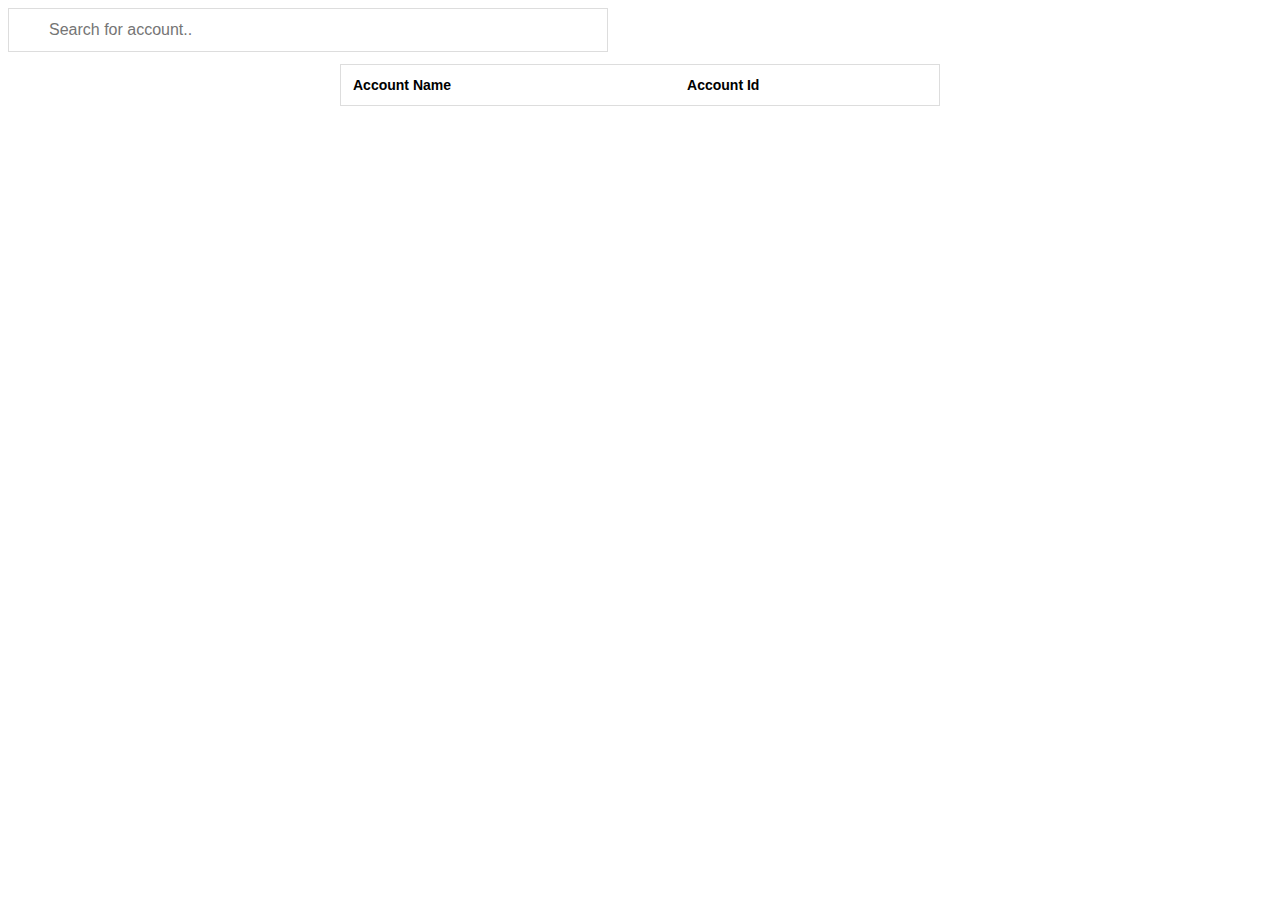
==== staticfiles/index.html @ 6a30c50f "Initial commit" ====
<html>
<head>
  <meta content="text/html;charset=utf-8" http-equiv="Content-Type" />
  <link rel="stylesheet" href="styles.css">
  <title>
    AWS SSO Viewer
  </title>
  <!-- ================================================== -->
  <!--                 Javascript Files                   -->
  <!-- ================================================== -->
  <script src="table.js" type="text/javascript"></script>
  <script>
    //first add an event listener for page load
    document.addEventListener("DOMContentLoaded", get_json_data, false); // get_json_data is the function name that will fire on page load
  </script>
</head>

<body>
    <input type="text" id="myInput" onkeyup="search()" placeholder="Search for account..">
    <table id="myTable" class=center>
      <tr>
        <th onclick="sortTable(0)">Account Name</th>
        <th onclick="sortTable(1)">Account Id</th>
      </tr>
    </table>
    <p>
    </p>
</body>

</html>
---- staticfiles/styles.css ----
h1 {
    color: red;
}

.center {
    margin-left: auto;
    margin-right: auto;
}

header img.logo {
    height: 60px;
}

body {
    color: #000;
    font: 13px Arial, sans-serif;
    -webkit-text-size-adjust: 100%;
}

section.section {
	margin: 20px 0;
	padding: 0 10px;
}

*, ::before, ::after {
	box-sizing: border-box;
}

.introContainer {
    height: 275px;
    margin: 0 10px;
    position: relative;
}

.mainTitle {
    align-items: center;
    bottom: 0;
    display: flex;
    position: absolute;
    top: 0;
    width: 100%;
    z-index: 10;
}
.mainTitle h1 {
    margin: 0 0 0 20px;
    width: 100%;
}
h1 {
    font-size: 2em;
    margin: 0;
}
#introVideoContainer, #introVideoContainer.bg1 {
    background: url("images/2020_hero.jpg") no-repeat 45% / cover;
}

#introVideoContainer {
    height: 100%;
    overflow: hidden;
    position: absolute;
    right: 0;
    top: 0;
    width: 100%;
    z-index: 0;
}

/* ================================================== */
/* Animations */
/* ================================================== */
.slideRight {
    animation-name: slideRight;
    animation-duration: 0.3s;
    animation-timing-function: ease-out;
    visibility: visible !important;
}
h1.slideRight {
    animation-duration: 0.7s;
}
@keyframes slideRight {
    0% {
        opacity: 0;
        transform: translateX(-100%);
   }
    100% {
        opacity: 1;
        transform: translateX(0%);
   }
}
.showVideo {
    animation-name: showVideo;
    animation-duration: 1s;
}
@keyframes showVideo {
    0% {
        opacity: 0;
   }
    100% {
        opacity: 1;
   }
}


#myInput {
    background-image: url('images/searchicon.png'); /* Add a search icon to input */
    background-position: 10px 12px; /* Position the search icon */
    background-repeat: no-repeat; /* Do not repeat the icon image */
    width: 600px; /* Full-width */
    font-size: 16px; /* Increase font-size */
    padding: 12px 20px 12px 40px; /* Add some padding */
    border: 1px solid #ddd; /* Add a grey border */
    margin-bottom: 12px; /* Add some space below the input */
  }
  
  #myTable {
    border-collapse: collapse; /* Collapse borders */
    width: 600px; /* Full-width */
    border: 1px solid #ddd; /* Add a grey border */
    font-size: 14px; /* Increase font-size */
  }
  
  #myTable th, #myTable td {
    text-align: left; /* Left-align text */
    padding: 12px; /* Add padding */
  }
  
  #myTable tr {
    /* Add a bottom border to all table rows */
    border-bottom: 1px solid #ddd;
  }
  
  #myTable tr.header, #myTable tr:hover {
    /* Add a grey background color to the table header and on hover */
    background-color: #f1f1f1;
  }
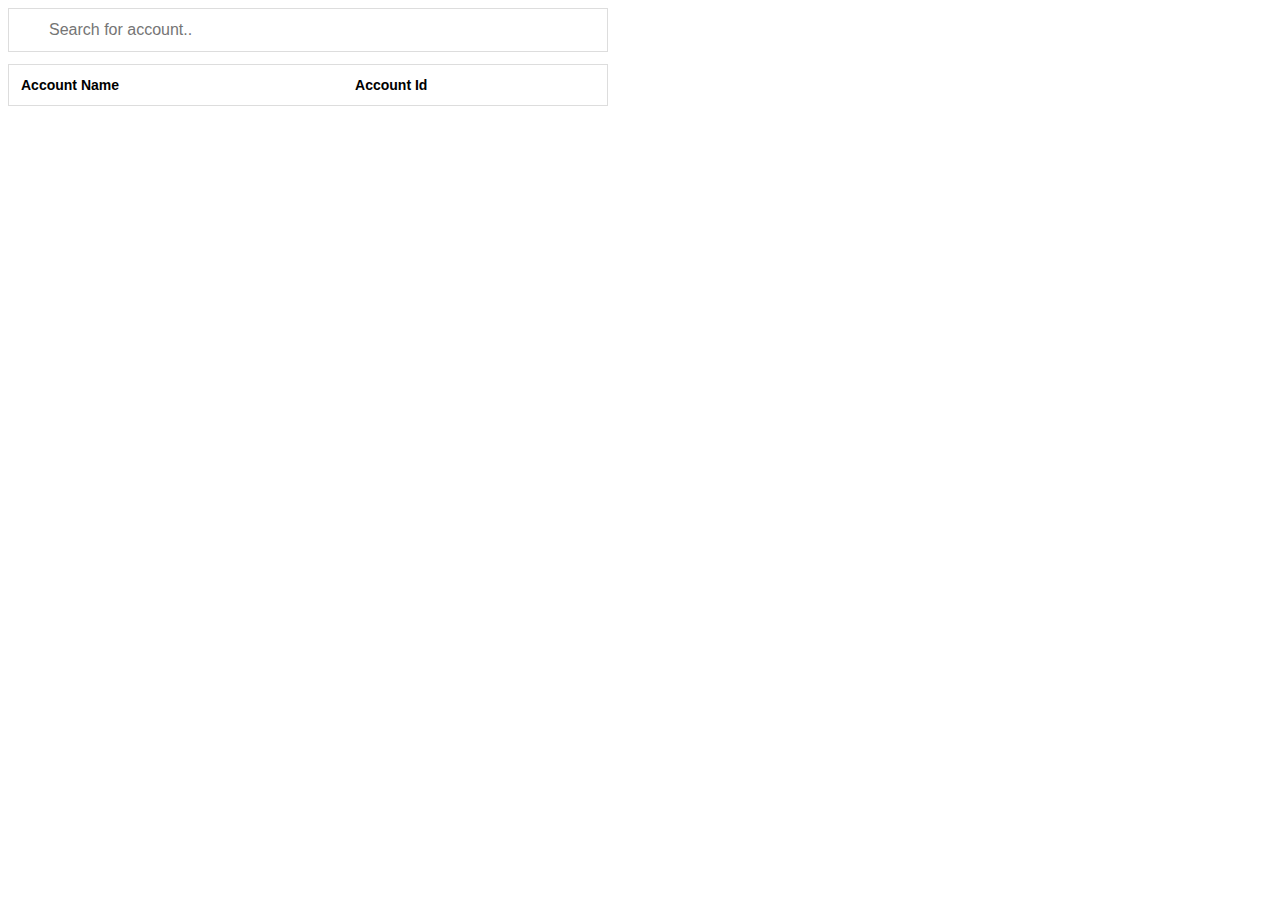
==== commit 6744f346: "Added some features" ====
--- a/staticfiles/index.html
+++ b/staticfiles/index.html
@@ -17,7 +17,7 @@
 
 <body>
     <input type="text" id="myInput" onkeyup="search()" placeholder="Search for account..">
-    <table id="myTable" class=center>
+    <table id="myTable" class=right>
       <tr>
         <th onclick="sortTable(0)">Account Name</th>
         <th onclick="sortTable(1)">Account Id</th>
--- a/staticfiles/styles.css
+++ b/staticfiles/styles.css
@@ -132,3 +132,25 @@
     background-color: #f1f1f1;
   } 
 
+
+#inlinetable {
+    border-collapse: collapse; /* Collapse borders */
+    width: 600px; /* Full-width */
+    border: 1px solid #ddd; /* Add a grey border */
+    font-size: 14px; /* Increase font-size */
+  }
+
+  #inlinetable th, #inlinetable td {
+    text-align: left; /* Left-align text */
+    padding: 12px; /* Add padding */
+  }
+  
+  #inlinetable tr {
+    /* Add a bottom border to all table rows */
+    border-bottom: 1px solid #ddd;
+  }
+  
+  #inlinetable tr.header, #inlinetable tr:hover {
+    /* Add a grey background color to the table header and on hover */
+    background-color: #f1f1f1;
+  } 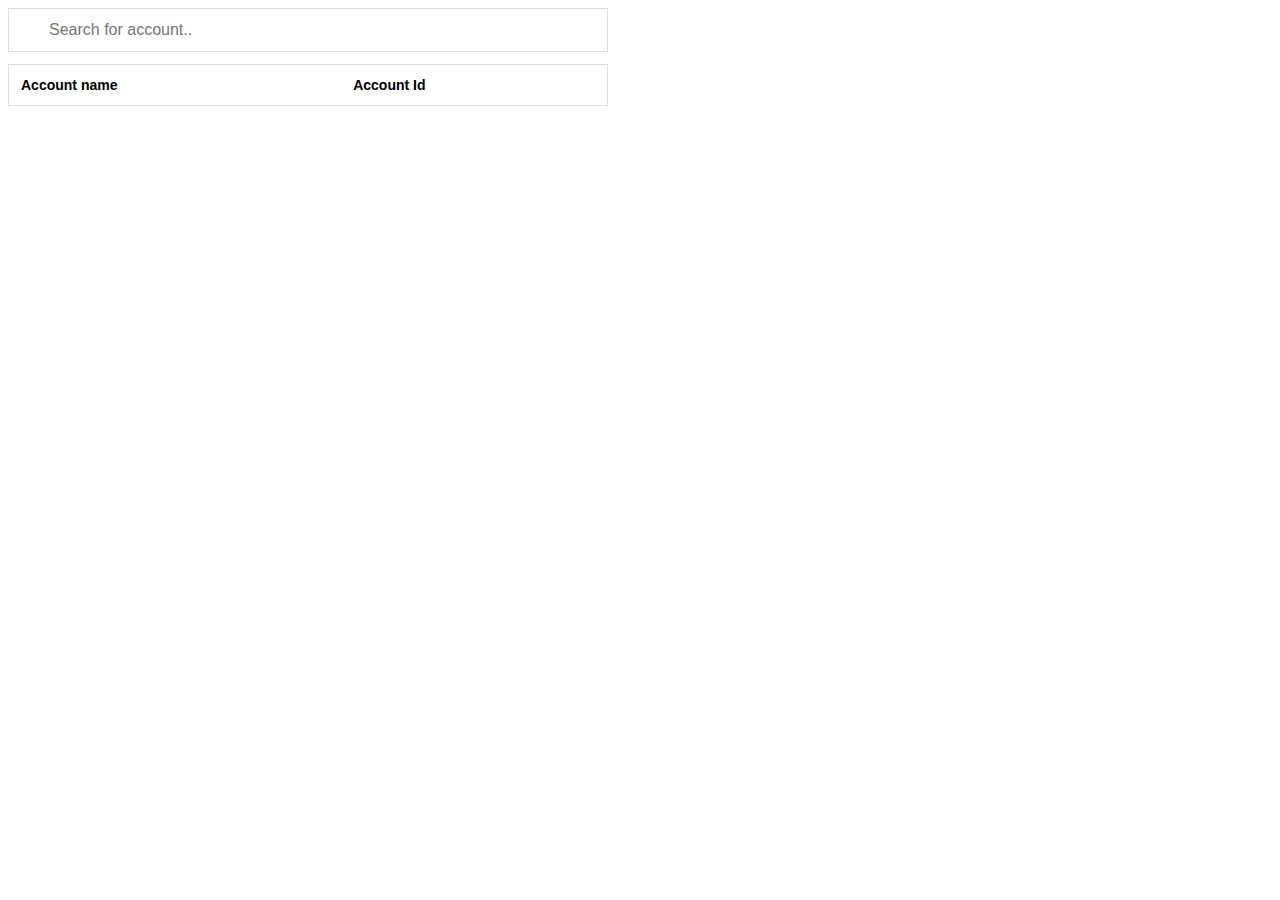
==== commit f34a4b53: "Regroup all html into index.html, and modify the javascript/go accordingly" ====
--- a/staticfiles/index.html
+++ b/staticfiles/index.html
@@ -11,17 +11,15 @@
   <script src="table.js" type="text/javascript"></script>
   <script>
     //first add an event listener for page load
-    document.addEventListener("DOMContentLoaded", get_json_data, false); // get_json_data is the function name that will fire on page load
+    document.addEventListener("DOMContentLoaded", populate_table, false); // get_json_data is the function name that will fire on page load
   </script>
 </head>
 
 <body>
     <input type="text" id="myInput" onkeyup="search()" placeholder="Search for account..">
     <table id="myTable" class=right>
-      <tr>
-        <th onclick="sortTable(0)">Account Name</th>
-        <th onclick="sortTable(1)">Account Id</th>
-      </tr>
+    </table>
+    <table id="inlinetable">
     </table>
     <p>
     </p>
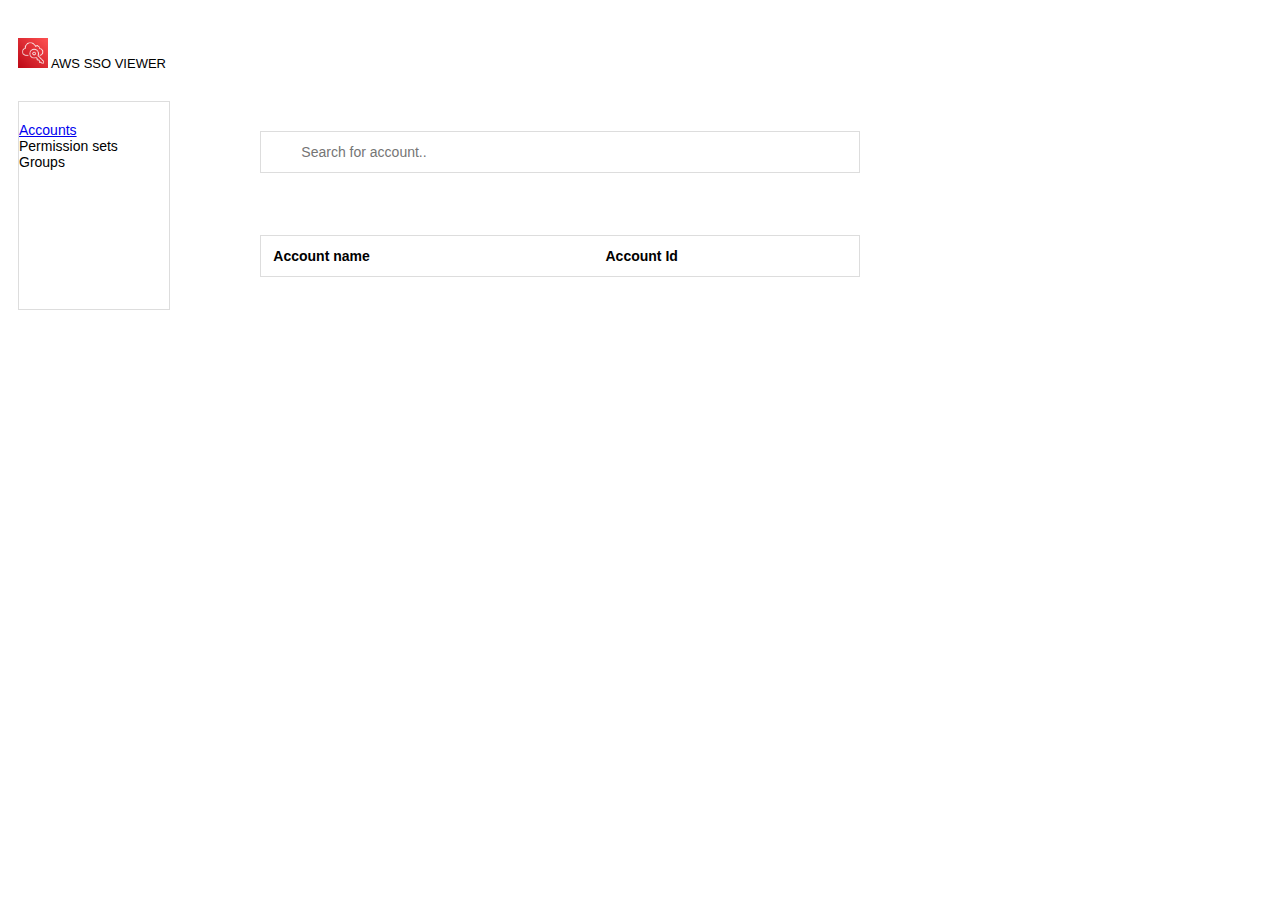
==== commit 65156286: "Added a menu" ====
--- a/staticfiles/index.html
+++ b/staticfiles/index.html
@@ -16,13 +16,28 @@
 </head>
 
 <body>
-    <input type="text" id="myInput" onkeyup="search()" placeholder="Search for account..">
-    <table id="myTable" class=right>
-    </table>
-    <table id="inlinetable">
-    </table>
+  <div class="grid-container">
+    <div class="item1"> 
+      <img src="SSO_logo.png" alt="SSO_logo" width="30" height="30"> AWS SSO VIEWER
+    </div>
+    <div class="item2" id=menu>
+      <div id=menu_account>Accounts</div>
+      <div>Permission sets</div>
+      <div>Groups</div>
+    </div>
+    <div class="item3">
+      <input type="text" id="myInput" onkeyup="search()" placeholder="Search for account..">
+    </div>
+    <div class="item4">
+      <table id="myTable" class=right>
+      </table>
+    <div class="item5">
+      <table id="inlinetable">
+      </table>
+    </div>
     <p>
     </p>
+  </div>
 </body>
 
 </html>--- a/staticfiles/styles.css
+++ b/staticfiles/styles.css
@@ -1,110 +1,48 @@
-h1 {
-    color: red;
-}
 
-.center {
-    margin-left: auto;
-    margin-right: auto;
-}
+.item1 { grid-area: header; }
+.item2 { grid-area: menu; }
+.item3 { grid-area: main; }
+.item4 { grid-area: main2; }
+.item5 { grid-area: search; }
 
-header img.logo {
-    height: 60px;
-}
+
+.grid-container {
+    display: grid;
+    grid-template-areas:
+      'header header header header header header'
+      'menu search search search search search'
+      'menu main main main main main'
+      'menu main2 main2 main2 main2 main2';
+    grid-gap: 10px;
+    background-color: white;
+    padding: 10px;
+  }
+
+.grid-container > div {
+    /*background-color: rgba(255, 255, 255, 0.8);*/
+    text-align: left;
+    padding: 20px 0;
+    
+  }
+.item2 {
+    /*background-color: lightgrey;*/
+    border: 1px solid #ddd;
+    width: 150px;
+    font-size: 14px; /* Increase font-size */
+  }
+
 
 body {
     color: #000;
     font: 13px Arial, sans-serif;
     -webkit-text-size-adjust: 100%;
 }
-
-section.section {
-	margin: 20px 0;
-	padding: 0 10px;
-}
-
-*, ::before, ::after {
-	box-sizing: border-box;
-}
-
-.introContainer {
-    height: 275px;
-    margin: 0 10px;
-    position: relative;
-}
-
-.mainTitle {
-    align-items: center;
-    bottom: 0;
-    display: flex;
-    position: absolute;
-    top: 0;
-    width: 100%;
-    z-index: 10;
-}
-.mainTitle h1 {
-    margin: 0 0 0 20px;
-    width: 100%;
-}
-h1 {
-    font-size: 2em;
-    margin: 0;
-}
-#introVideoContainer, #introVideoContainer.bg1 {
-    background: url("images/2020_hero.jpg") no-repeat 45% / cover;
-}
-
-#introVideoContainer {
-    height: 100%;
-    overflow: hidden;
-    position: absolute;
-    right: 0;
-    top: 0;
-    width: 100%;
-    z-index: 0;
-}
-
-/* ================================================== */
-/* Animations */
-/* ================================================== */
-.slideRight {
-    animation-name: slideRight;
-    animation-duration: 0.3s;
-    animation-timing-function: ease-out;
-    visibility: visible !important;
-}
-h1.slideRight {
-    animation-duration: 0.7s;
-}
-@keyframes slideRight {
-    0% {
-        opacity: 0;
-        transform: translateX(-100%);
-   }
-    100% {
-        opacity: 1;
-        transform: translateX(0%);
-   }
-}
-.showVideo {
-    animation-name: showVideo;
-    animation-duration: 1s;
-}
-@keyframes showVideo {
-    0% {
-        opacity: 0;
-   }
-    100% {
-        opacity: 1;
-   }
-}
-
-
 #myInput {
     background-image: url('images/searchicon.png'); /* Add a search icon to input */
     background-position: 10px 12px; /* Position the search icon */
     background-repeat: no-repeat; /* Do not repeat the icon image */
     width: 600px; /* Full-width */
-    font-size: 16px; /* Increase font-size */
+    font-size: 14px; /* Increase font-size */
     padding: 12px 20px 12px 40px; /* Add some padding */
     border: 1px solid #ddd; /* Add a grey border */
     margin-bottom: 12px; /* Add some space below the input */
@@ -153,4 +91,9 @@
   #inlinetable tr.header, #inlinetable tr:hover {
     /* Add a grey background color to the table header and on hover */
     background-color: #f1f1f1;
-  } +  } 
+
+
+
+
+
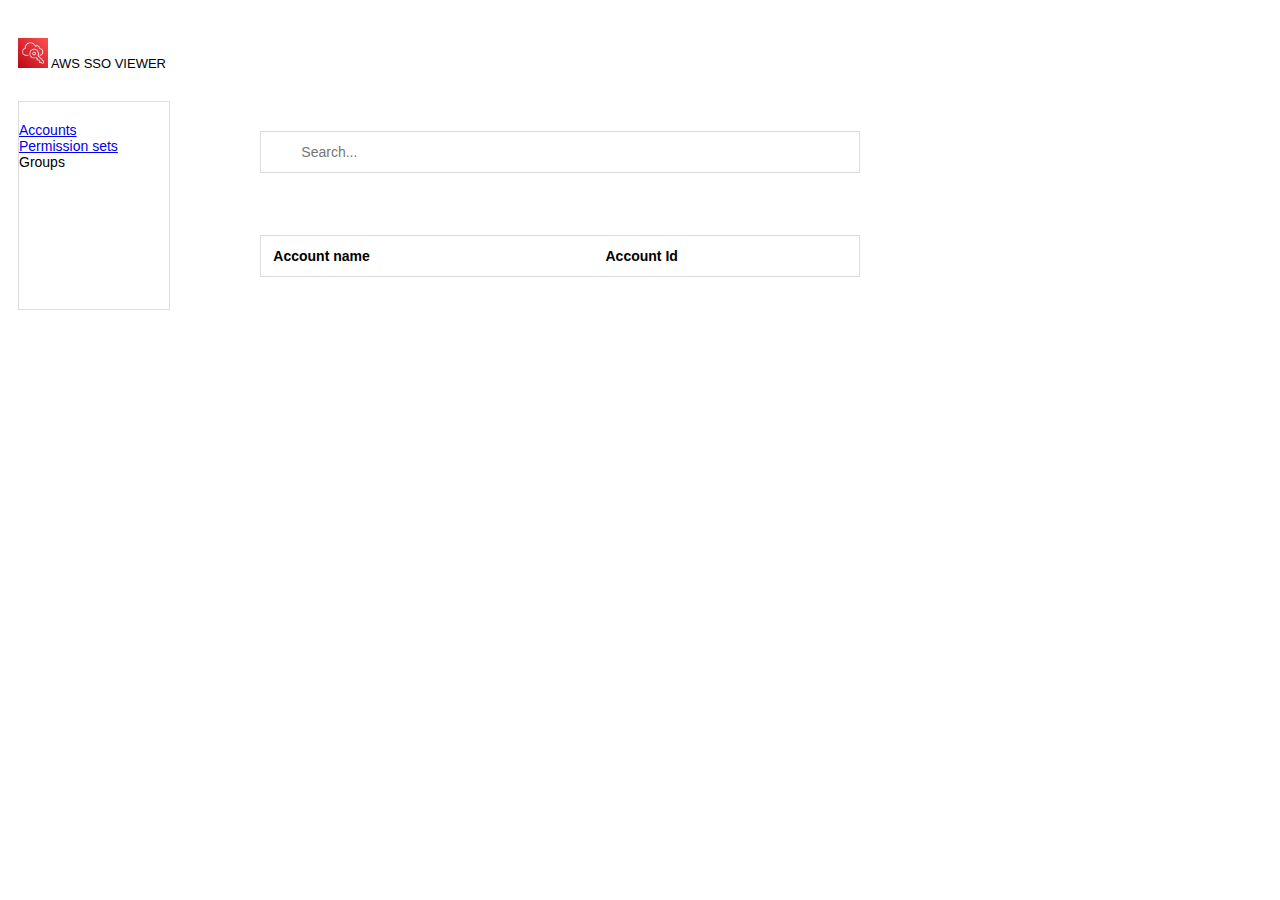
==== commit 7018565e: "Added PSList" ====
--- a/staticfiles/index.html
+++ b/staticfiles/index.html
@@ -22,11 +22,11 @@
     </div>
     <div class="item2" id=menu>
       <div id=menu_account>Accounts</div>
-      <div>Permission sets</div>
+      <div id=menu_ps>Permission sets</div>
       <div>Groups</div>
     </div>
     <div class="item3">
-      <input type="text" id="myInput" onkeyup="search()" placeholder="Search for account..">
+      <input type="text" id="myInput" onkeyup="search()" placeholder="Search...">
     </div>
     <div class="item4">
       <table id="myTable" class=right>
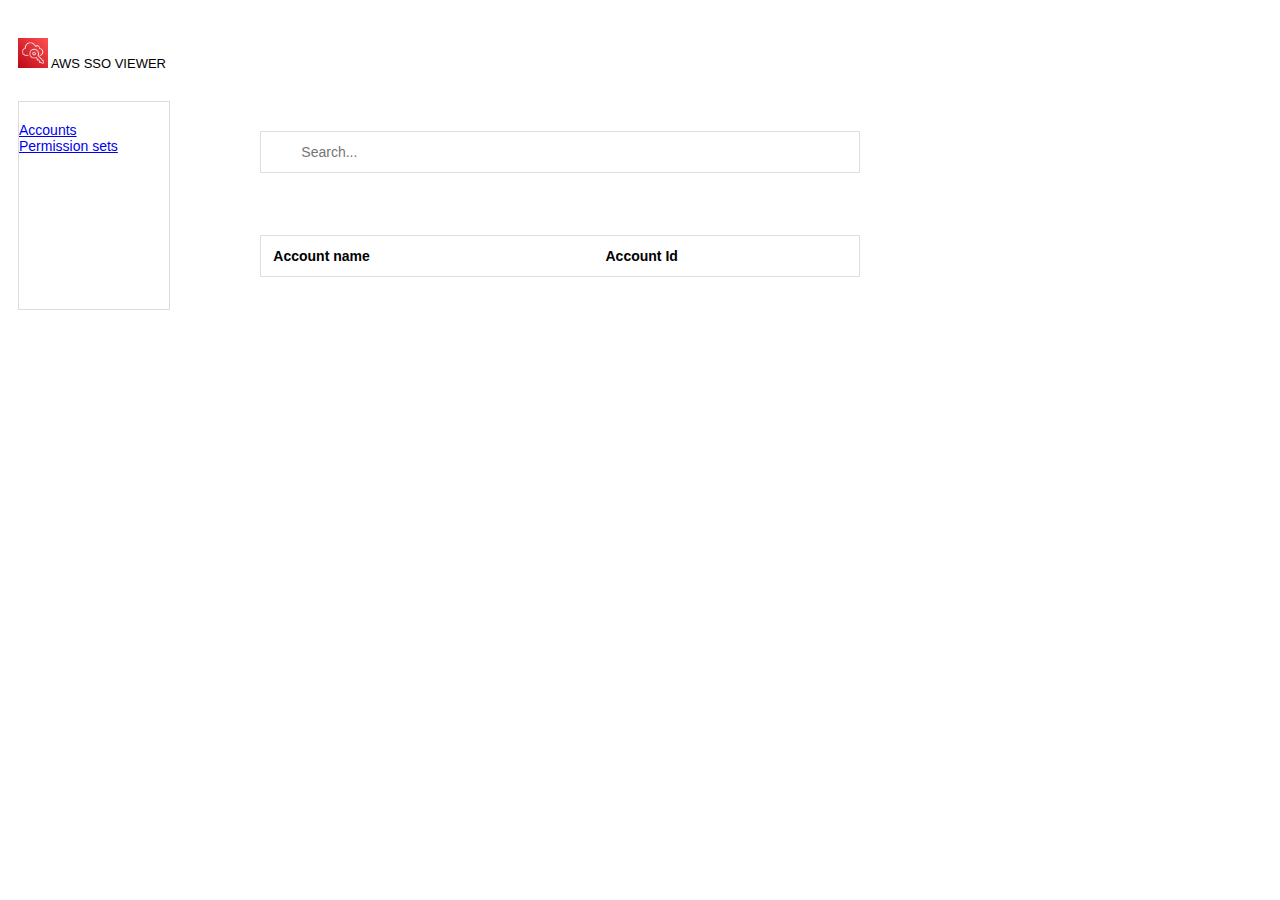
==== commit bf79b56e: "Remove Groups from menu as the aws are not implemented yet" ====
--- a/staticfiles/index.html
+++ b/staticfiles/index.html
@@ -23,7 +23,6 @@
     <div class="item2" id=menu>
       <div id=menu_account>Accounts</div>
       <div id=menu_ps>Permission sets</div>
-      <div>Groups</div>
     </div>
     <div class="item3">
       <input type="text" id="myInput" onkeyup="search()" placeholder="Search...">
